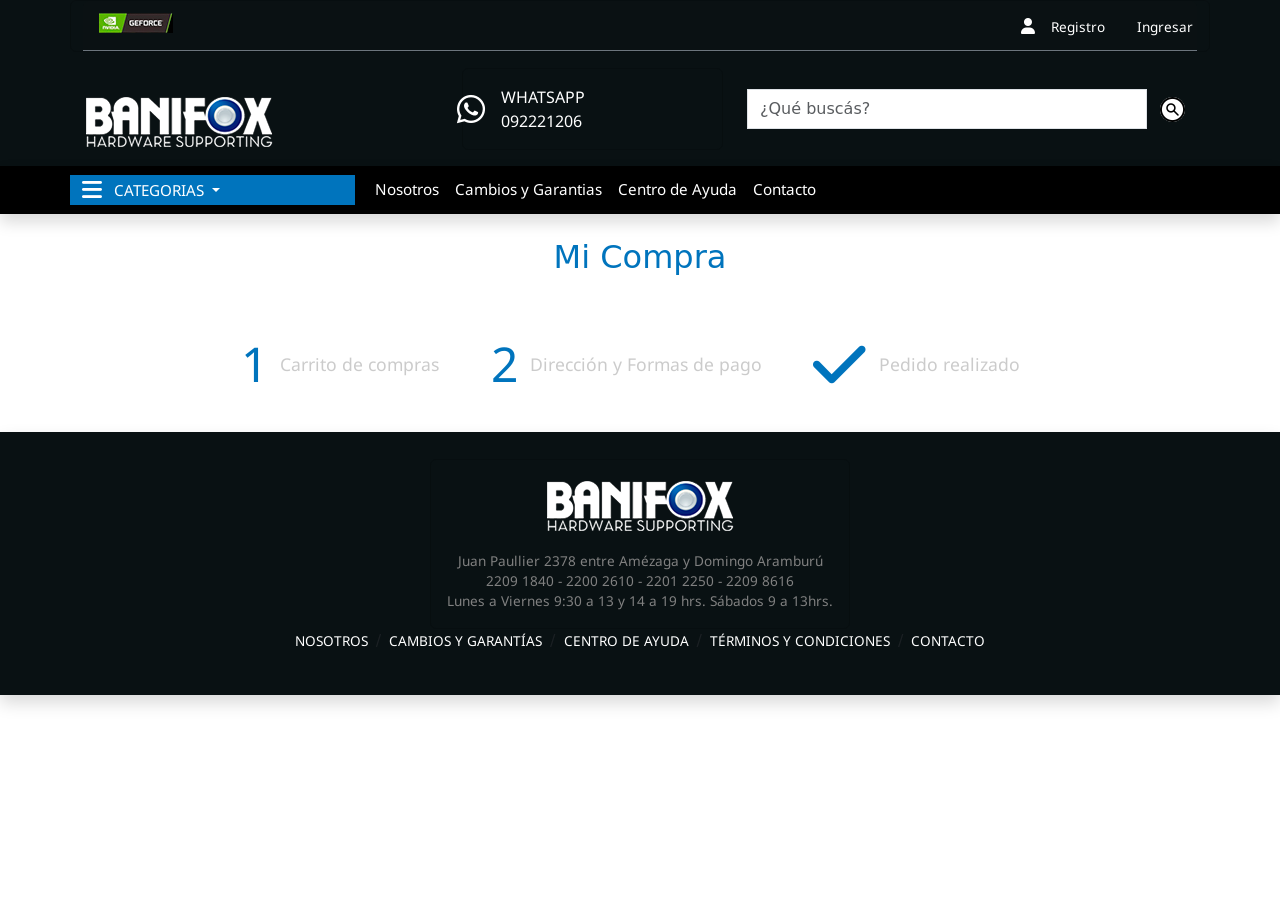
==== pages/carrito.html @ 6090bb83 "PreEntrega2Alvarez" ====
<!DOCTYPE html>
<html lang="es">

<head>

    <meta charset="UTF-8">
    <meta name="description" content="Banifox | Importador y distribuidor de hardware en Uruguay.">
    <meta name="keywords"
        content="notebooks, computadoras, tarjeta de video, monitores, equipos, discos duros, motherboards, tecnología, gabinetes, xbox, play station, procesador, informática, tienda, digital">
    <meta name="viewport" content="width=device-width, initial-scale=1.0">
    <meta name="author" content="Banifox">
    <meta name="robots" content="index, follow">
    <meta name="lenguage" content="es_UY.UTF-8">
    <meta itemprop="genre" content="Store">
    <meta http-equiv="X-UA-Compatible" content="IE=edge">

    <title>
        Carrito de Compras - Banifox
    </title>

    <link rel="stylesheet" href="https://cdnjs.cloudflare.com/ajax/libs/font-awesome/6.0.0/css/all.min.css">

    <link href="https://unpkg.com/aos@2.3.1/dist/aos.css" rel="stylesheet">
    <link rel="stylesheet" href="https://cdnjs.cloudflare.com/ajax/libs/animate.css/4.1.1/animate.min.css" />
    <link href="https://cdn.jsdelivr.net/npm/bootstrap@5.1.3/dist/css/bootstrap.min.css" rel="stylesheet"
        integrity="sha384-1BmE4kWBq78iYhFldvKuhfTAU6auU8tT94WrHftjDbrCEXSU1oBoqyl2QvZ6jIW3" crossorigin="anonymous">
    <link rel="stylesheet" href="../css/style.css">

</head>




<body>

    <header class="container-fluid shadow " id="headerUno">

        <nav class="container">

            <div class="row">

                <div class="card bg-transparent">

                    <div class="card-header border-bottom border-secondary pb-3">

                        <div>
                            <a href="#">
                                <img src="../assets/images/logoGeForce.jpg" alt="Mini logo GeForce">
                            </a>

                        </div>

                        <div class="position-absolute top-0 end-0">

                            <ul class="nav justify-content-end">

                                <li class="nav-item iconoUsuario">

                                    <i class="fa-solid fa-user"></i>

                                </li>

                                <li class="nav-item">
                                    <a class="nav-link" href="#">Registro</a>
                                </li>

                                <li class="nav-item">
                                    <a class="nav-link" href="#">Ingresar</a>
                                </li>

                            </ul>

                        </div>

                    </div>

                </div>

            </div>

            <div class="row align-items-center">

                <div class="col-4">

                    <div class="card-body pt-4">

                        <h1 class="card-title">

                            <a href="../index.html">
                                <img src=" ../assets/images/logo.png" alt="Logo">
                            </a>

                        </h1>

                    </div>

                </div>

                <div class="col-3 wpp">

                    <div class="card bg-transparent mt-3 mb-3">

                        <div class="row g-0 align-items-center">

                            <div class="col-lg-1 d-flex justify-content-end">

                                <a href="#" class="whatsapp">

                                    <i class="fa-brands fa-whatsapp fa-2xl"></i>

                                </a>

                            </div>

                            <div class="col-lg-7">

                                <div class="card-body">

                                    <p class="card-text">
                                        WHATSAPP
                                    </p>

                                    <p class="card-text">
                                        092221206
                                    </p>

                                </div>

                            </div>

                        </div>

                    </div>

                </div>

                <div class="col-5 buscar">

                    <form class="d-flex">

                        <input class="form-control form-control-xl" type="search" aria-label="Search"
                            placeholder="¿Qué buscás?">

                        <button class="btn" type="submit">
                            <a href="#">
                                <img class="rounded-circle" src="../assets/images/lupa.jpg" alt="Imagen de Lupa">
                            </a>
                        </button>

                    </form>

                </div>

            </div>

        </nav>

    </header>

    <header class="container-fluid shadow" id="headerDos">

        <div class="container">

            <div class="row align-items-center">

                <div class="col-3 categorias">

                    <a class="nav-link dropdown-toggle" href="#" role="button" data-bs-toggle="dropdown"
                        aria-expanded="false">

                        <i class="fa-sharp fa-solid fa-bars fa-xl me-2"></i>

                        CATEGORIAS

                    </a>

                    <ul class="dropdown-menu dropdown-menu-light">

                        <li>
                            <a class="dropdown-item" href="#">
                                COMPONENTES
                            </a>
                        </li>

                        <li>
                            <a class="dropdown-item" href="#">
                                COMPUTADORAS
                            </a>
                        </li>

                        <li>
                            <a class="dropdown-item" href="#">
                                ELECTRONICA
                            </a>
                        </li>

                    </ul>





                </div>

                <div class="col-8 navbarSecciones">
                    <nav class="navbar navbar-expand-lg navbar-dark ">

                        <div class="container-fluid">

                            <button class="navbar-toggler" type="button" data-bs-toggle="collapse"
                                data-bs-target="#navbarNavDarkDropdown" aria-controls="navbarNavDarkDropdown"
                                aria-expanded="false" aria-label="Toggle navigation">

                                <span class="navbar-toggler-icon"></span>
                                <span class="menu">MENÚ</span>

                            </button>

                            <div class="collapse navbar-collapse" id="navbarNavDarkDropdown">

                                <ul class="navbar-nav">



                                    <li class="nav-item">
                                        <div class="nav-link">
                                            <a class="links" href="">
                                                Nosotros
                                            </a>
                                        </div>
                                    </li>

                                    <li class="nav-item">
                                        <div class="nav-link">
                                            <a class="links" href="">
                                                Cambios y Garantias
                                            </a>
                                        </div>
                                    </li>

                                    <li class="nav-item">
                                        <div class="nav-link">
                                            <a class="links" href="">
                                                Centro de Ayuda
                                            </a>
                                        </div>
                                    </li>

                                    <li class="nav-item">
                                        <div class="nav-link">
                                            <a class="links" href="">
                                                Contacto
                                            </a>
                                        </div>
                                    </li>


                                </ul>

                            </div>

                        </div>

                    </nav>

                </div>

            </div>

        </div>

    </header>

    <main class="container" id="main">

        <div class="row align-items-center">

            <div class="col d-flex justify-content-center">

                <h2>
                    Mi Compra
                </h2>

            </div>

        </div>

        <div class="row align-items-center navCarrito">
            <div class="col d-flex justify-content-center">
                <ul class="nav justify-content-center">
                    <li class="nav-item">
                        <a class="nav-link numeroNavCarrito" href="#">1</a>
                    </li>
                    <li class="nav-item textoNavCarrito opacidadNavCarrito">
                        <a class="nav-link" href="#">
                            Carrito de compras
                        </a>
                    </li>
                    <li class="nav-item">
                        <a class="nav-link numeroNavCarrito " href="#">
                            2
                        </a>
                    </li>
                    <li class="nav-item textoNavCarrito opacidadNavCarrito">
                        <a class="nav-link" href="#">
                            Dirección y Formas de
                            pago
                        </a>
                    </li>
                    <li class="nav-item">
                        <a class="nav-link numeroNavCarrito " href="#">
                            <i class="fa-solid fa-check fa-lg"></i>
                        </a>
                    </li>
                    <li class="nav-item textoNavCarrito opacidadNavCarrito">
                        <a class="nav-link" href="#">
                            Pedido realizado
                        </a>
                    </li>
                </ul>
            </div>
        </div>

    </main>

    <footer class="container-fluid shadow" id="footer">

        <div class="row">

            <div class="col d-flex justify-content-center">

                <div class="card bg-transparent text-center cardFooter">

                    <div class="card-body">

                        <a class="card-title" href="../index.html">

                            <img class="mb-3" src="../assets/images/logo.png" alt="">

                        </a>

                        <p class="card-text">
                            Juan Paullier 2378 entre Amézaga y Domingo Aramburú
                        </p>

                        <p class="card-text">
                            2209 1840 - 2200 2610 - 2201 2250 - 2209 8616
                        </p>

                        <p class="card-text">
                            Lunes a Viernes 9:30 a 13 y 14 a 19 hrs. Sábados 9 a 13hrs.
                        </p>

                    </div>

                </div>

            </div>

        </div>

        <div class="row navegadorFooter">

            <div class="col-12 d-flex justify-content-center">

                <nav aria-label="breadcrumb">

                    <ol class="breadcrumb">
                        <li class="breadcrumb-item">
                            <a href="#">
                                NOSOTROS
                            </a>
                        </li>
                        <li class="breadcrumb-item">
                            <a href="#">
                                CAMBIOS Y GARANTÍAS
                            </a>
                        </li>
                        <li class="breadcrumb-item">
                            <a href="">
                                CENTRO DE AYUDA
                            </a>
                        </li>
                        <li class="breadcrumb-item">
                            <a href="">
                                TÉRMINOS Y CONDICIONES
                            </a>
                        </li>
                        <li class="breadcrumb-item">
                            <a href="">
                                CONTACTO
                            </a>
                        </li>
                    </ol>

                </nav>

            </div>

        </div>

    </footer>



    <script src="../js/app.js"></script>
    <script src="https://cdn.jsdelivr.net/npm/@popperjs/core@2.10.2/dist/umd/popper.min.js"
        integrity="sha384-7+zCNj/IqJ95wo16oMtfsKbZ9ccEh31eOz1HGyDuCQ6wgnyJNSYdrPa03rtR1zdB" crossorigin="anonymous">
    </script>
    <script src="https://cdn.jsdelivr.net/npm/bootstrap@5.1.3/dist/js/bootstrap.min.js"
        integrity="sha384-QJHtvGhmr9XOIpI6YVutG+2QOK9T+ZnN4kzFN1RtK3zEFEIsxhlmWl5/YESvpZ13" crossorigin="anonymous">
    </script>
    <script src="https://unpkg.com/aos@2.3.1/dist/aos.js">
    </script>
    <script>
        AOS.init()
    </script>

</body>





</html>
---- css/style.css ----
@font-face {
  font-family: "Bold";
  src: url(../assets/fonts/NotoSans-Bold.ttf);
  font-family: "Semi-Bold";
  src: url(../assets/fonts/NotoSans-SemiBold.ttf);
  font-family: "Regular";
  src: url(../assets/fonts/NotoSans-Regular.ttf); }

p {
  font-family: Regular; }

a {
  font-family: Regular; }

#headerUno {
  background-color: #091113; }
  #headerUno nav div div .cardHeader {
    background-color: transparent !important; }
  #headerUno nav div div ul li i {
    color: #FFFFFF; }
  #headerUno nav div div ul li .nav-link {
    color: #FFFFFF !important;
    font-size: 0.85rem;
    margin-top: 0.5rem; }
  #headerUno nav div div ul .iconoUsuario {
    margin-top: 0.85rem; }
  #headerUno nav div .wpp div div div .whatsapp {
    color: #FFFFFF !important; }
  #headerUno nav div .wpp div div div div .card-text {
    color: #FFFFFF !important;
    margin-bottom: 0rem !important; }
  #headerUno nav div .buscar form input {
    border-radius: 0% !important; }
  #headerUno nav div .buscar form input:focus {
    outline: none;
    box-shadow: none; }

#headerDos {
  background-color: #000000; }
  #headerDos div div .categorias {
    background-color: #0074bd;
    padding-right: 0% !important;
    padding-top: 0.25rem !important;
    padding-bottom: 0.25rem !important;
    font-size: 0.95rem !important; }
    #headerDos div div .categorias .dropdown-toggle {
      color: #ffffff; }
  #headerDos div div .navbarSecciones {
    padding: 0% !important; }
    #headerDos div div .navbarSecciones nav {
      display: flex;
      justify-content: center; }
      #headerDos div div .navbarSecciones nav ul .itemsSecciones {
        margin-right: 1.8rem !important; }
      #headerDos div div .navbarSecciones nav ul .nav-item .nav-link {
        color: #FFFFFF !important;
        font-size: 0.95rem;
        padding-top: 4px !important;
        padding-bottom: 4px !important; }
        #headerDos div div .navbarSecciones nav ul .nav-item .nav-link .links {
          text-decoration: none !important;
          color: #FFFFFF !important; }
        #headerDos div div .navbarSecciones nav ul .nav-item .nav-link .links:hover {
          color: #0074bd !important; }
  #headerDos div div .carrito {
    display: flex;
    justify-content: end; }
    #headerDos div div .carrito a {
      color: #FFFFFF;
      opacity: 90%;
      text-decoration: none !important; }

#carousel {
  padding: 0%; }

#main div {
  margin-top: 0.75rem;
  margin-bottom: 0.75rem; }
  #main div div h2 {
    color: #0074bd; }

#main .navCarrito div ul li .numeroNavCarrito {
  color: #0074bd !important;
  font-size: 3rem;
  padding-right: 0%; }

#main .navCarrito div ul .textoNavCarrito {
  margin-top: 1.4rem;
  padding-left: 0%; }
  #main .navCarrito div ul .textoNavCarrito .nav-link {
    color: grey;
    font-size: 1.1rem;
    padding-left: 0.8rem;
    margin-right: 1.2rem; }

#main .navCarrito div ul .opacidadNavCarrito .nav-link {
  opacity: 40%; }

#main .navCarrito div ul .opacidadNavCarrito .nav-link:focus {
  opacity: 100%; }

#main #titulosProductosNuevos div h4 {
  color: #0074bd; }

#main #productosNuevos div div .card div p {
  font-size: 0.8rem; }

#main #productosNuevos div div .card div h6 {
  font-size: 1.05rem !important;
  color: #d7292b; }

#main #productosNuevos div div .card .card-footer {
  background-color: transparent; }
  #main #productosNuevos div div .card .card-footer .btn {
    background-color: #0074bd;
    color: #FFFFFF;
    font-size: 0.95rem;
    padding: 0.5rem 1.5rem; }

#footer {
  background-color: #091113 !important;
  padding-top: 1.65rem !important;
  padding-bottom: 1.65rem !important; }
  #footer div div .cardFooter div .card-text {
    color: grey;
    font-size: 0.85rem;
    margin-bottom: 0%; }
  #footer .navegadorFooter div nav .breadcrumb .breadcrumb-item a {
    color: #FFFFFF !important;
    font-size: 0.85rem !important;
    text-decoration: none; }

@media only screen and (max-width: 991.98px) {
  #headerUno nav div .wpp {
    display: none !important; }
  #headerDos div div .navbarSecciones {
    display: none !important; } }

@media only screen and (max-width: 767.98px) {
  #headerUno nav div .logo div {
    display: flex;
    justify-content: center; }
  #headerUno nav div .wpp {
    display: none !important; } }
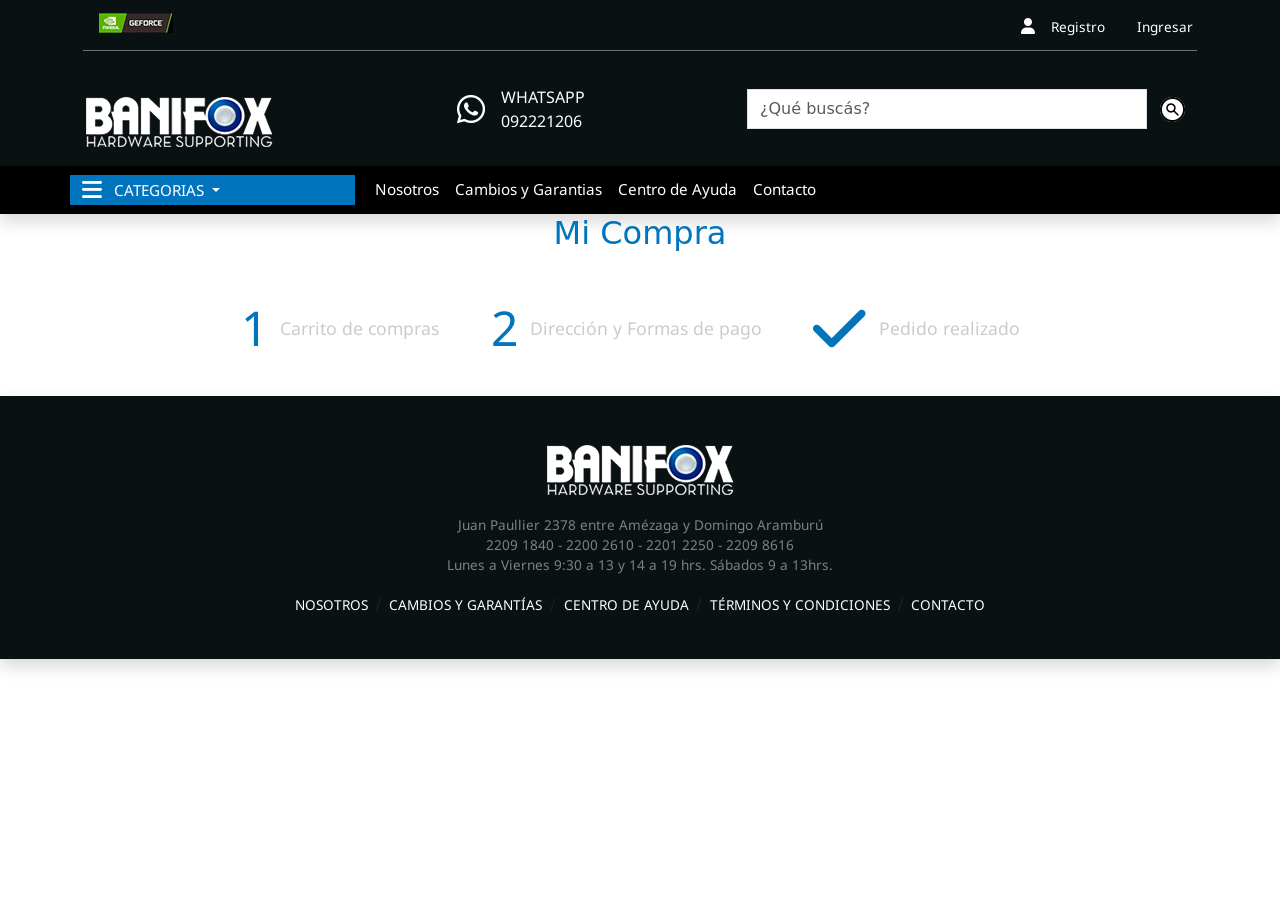
==== commit e3b3aaa0: "Se agregan las páginas ingreso.html, registro.html y miCuenta.html. Ahora el menú de inicio y regist" ====
--- a/pages/carrito.html
+++ b/pages/carrito.html
@@ -271,7 +271,7 @@
 
     </header>
 
-    <main class="container" id="main">
+    <main class="container" id="mainCarrito">
 
         <div class="row align-items-center">
 
--- a/css/style.css
+++ b/css/style.css
@@ -11,6 +11,12 @@
 
 a {
   font-family: Regular; }
+
+.hidden {
+  display: none; }
+
+.visible {
+  display: block; }
 
 #headerUno {
   background-color: #091113; }
@@ -73,49 +79,79 @@
 #carousel {
   padding: 0%; }
 
-#main div {
+main div {
   margin-top: 0.75rem;
   margin-bottom: 0.75rem; }
-  #main div div h2 {
+  main div div h2 {
     color: #0074bd; }
 
-#main .navCarrito div ul li .numeroNavCarrito {
+#mainIndex #titulosProductosNuevos div h4 {
+  color: #0074bd; }
+
+#mainIndex #productosNuevos div div .card div p {
+  font-size: 0.8rem; }
+
+#mainIndex #productosNuevos div div .card div h6 {
+  font-size: 1.05rem !important;
+  color: #d7292b; }
+
+#mainIndex #productosNuevos div div .card .card-footer {
+  background-color: transparent; }
+  #mainIndex #productosNuevos div div .card .card-footer .btn {
+    background-color: #0074bd;
+    color: #FFFFFF;
+    font-size: 0.95rem;
+    padding: 0.5rem 1.5rem; }
+
+#mainCarrito .navCarrito div ul li .numeroNavCarrito {
   color: #0074bd !important;
   font-size: 3rem;
   padding-right: 0%; }
 
-#main .navCarrito div ul .textoNavCarrito {
+#mainCarrito .navCarrito div ul .textoNavCarrito {
   margin-top: 1.4rem;
   padding-left: 0%; }
-  #main .navCarrito div ul .textoNavCarrito .nav-link {
+  #mainCarrito .navCarrito div ul .textoNavCarrito .nav-link {
     color: grey;
     font-size: 1.1rem;
     padding-left: 0.8rem;
     margin-right: 1.2rem; }
 
-#main .navCarrito div ul .opacidadNavCarrito .nav-link {
+#mainCarrito .navCarrito div ul .opacidadNavCarrito .nav-link {
   opacity: 40%; }
 
-#main .navCarrito div ul .opacidadNavCarrito .nav-link:focus {
+#mainCarrito .navCarrito div ul .opacidadNavCarrito .nav-link:focus {
   opacity: 100%; }
 
-#main #titulosProductosNuevos div h4 {
-  color: #0074bd; }
+#mainLogin div div h2 {
+  color: #000000; }
 
-#main #productosNuevos div div .card div p {
-  font-size: 0.8rem; }
+#mainLogin div div #login div div div form div input,
+#mainLogin div div #login div div div form div select {
+  font-size: 0.8rem;
+  padding: 0.85rem 1rem; }
 
-#main #productosNuevos div div .card div h6 {
-  font-size: 1.05rem !important;
-  color: #d7292b; }
+#mainLogin div div #login div div div form div input:focus,
+#mainLogin div div #login div div div form div select:focus {
+  border-color: #0074bd;
+  border-width: 0.14rem;
+  border-radius: 0.2rem !important;
+  box-shadow: none !important; }
 
-#main #productosNuevos div div .card .card-footer {
-  background-color: transparent; }
-  #main #productosNuevos div div .card .card-footer .btn {
-    background-color: #0074bd;
-    color: #FFFFFF;
-    font-size: 0.95rem;
-    padding: 0.5rem 1.5rem; }
+#mainLogin div div #login div div div form div .btn {
+  padding: 1rem 1.5rem;
+  font-size: 1rem; }
+
+#mainLogin div div #login div div div form p {
+  font-size: 0.8rem;
+  color: red; }
+
+#mainLogin div div #login div div div form .aclaraciones {
+  font-size: 0.8rem;
+  color: grey; }
+
+#mainLogin div div #login .animate__animated .animate__flipInX {
+  animation-duration: 0.5s; }
 
 #footer {
   background-color: #091113 !important;
